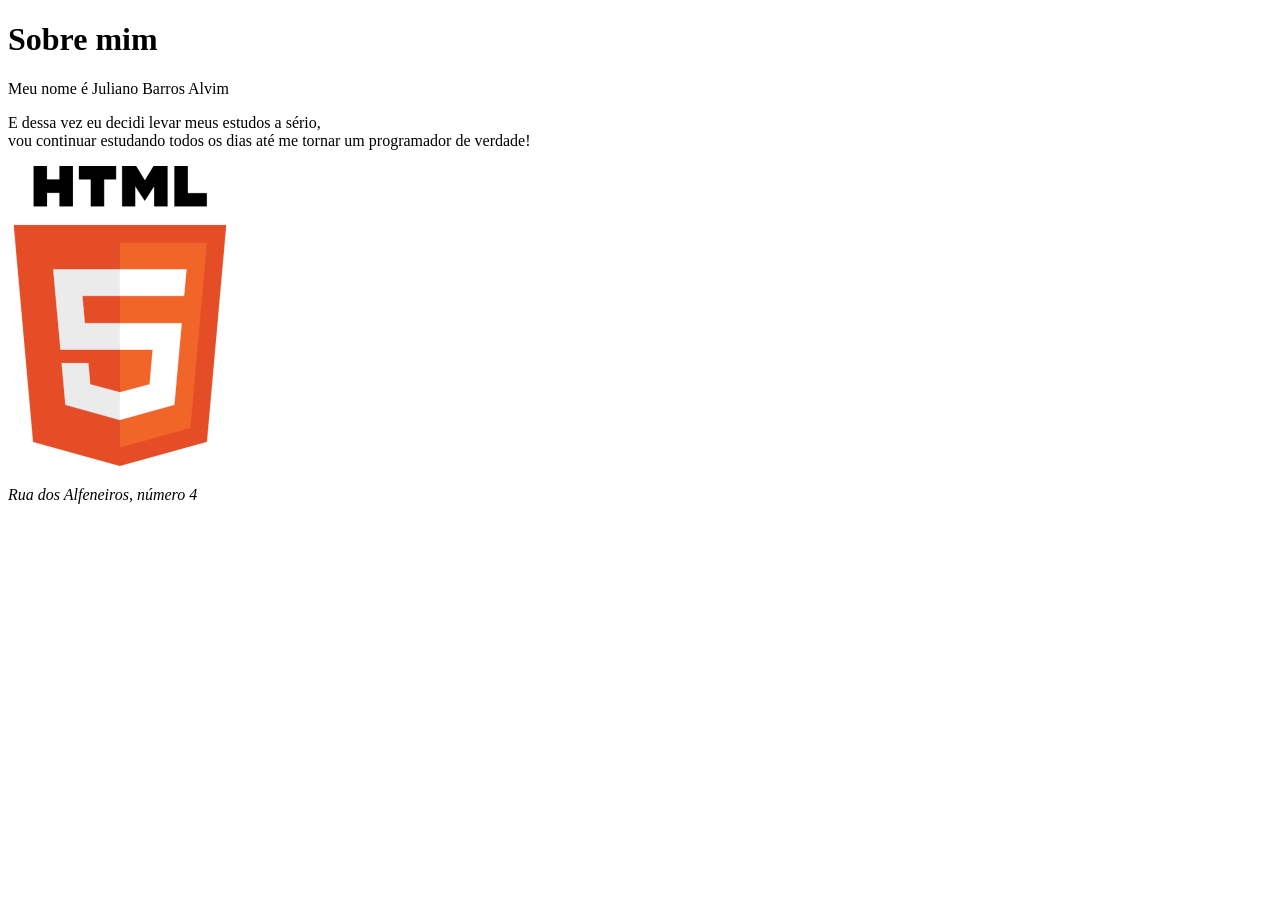
==== 001/sobre-mim.html @ 2394d16b "Initial commit" ====
<!DOCTYPE html>
<html lang="pt-br">
<head>
    <meta charset="UTF-8">
    <meta name="viewport" content="width=device-width, initial-scale=1.0">
    <title>Sobre Mim</title>
</head>
<body>
    <h1>Sobre mim</h1>
    <p>Meu nome é Juliano Barros Alvim</p>
    <p>E dessa vez eu decidi levar meus estudos a sério, <br> vou continuar estudando todos os dias até me tornar um programador de verdade!</p>
    <img src="logoHTML-300-cortada.png" alt="Logo HTML5">
    <p><address>Rua dos Alfeneiros, número 4</address></p>
</body>
</html>
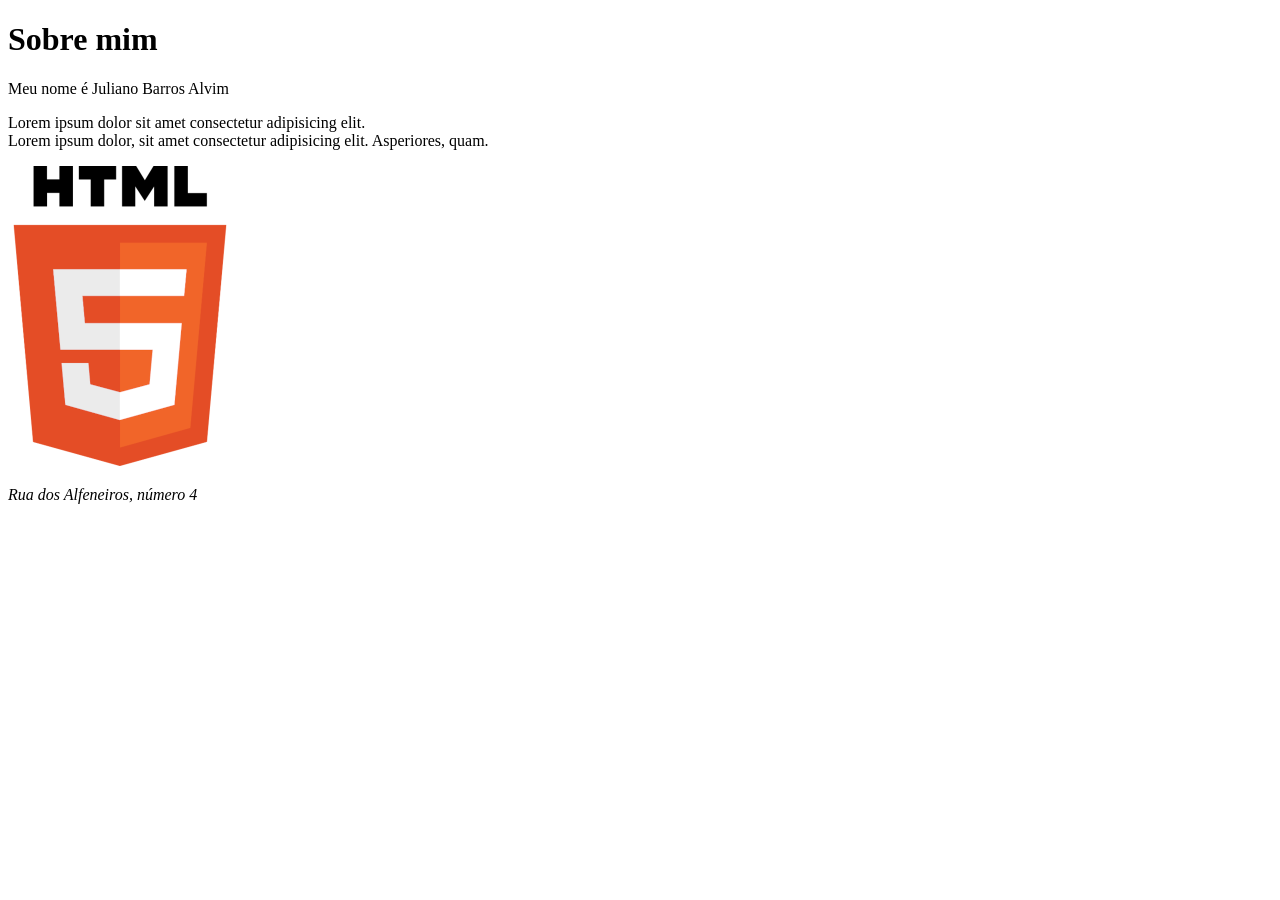
==== commit 68501c9b: "Update sobre-mim.html" ====
--- a/001/sobre-mim.html
+++ b/001/sobre-mim.html
@@ -8,7 +8,7 @@
 <body>
     <h1>Sobre mim</h1>
     <p>Meu nome é Juliano Barros Alvim</p>
-    <p>E dessa vez eu decidi levar meus estudos a sério, <br> vou continuar estudando todos os dias até me tornar um programador de verdade!</p>
+    <p>Lorem ipsum dolor sit amet consectetur adipisicing elit. <br> Lorem ipsum dolor, sit amet consectetur adipisicing elit. Asperiores, quam.</p>
     <img src="logoHTML-300-cortada.png" alt="Logo HTML5">
     <p><address>Rua dos Alfeneiros, número 4</address></p>
 </body>
